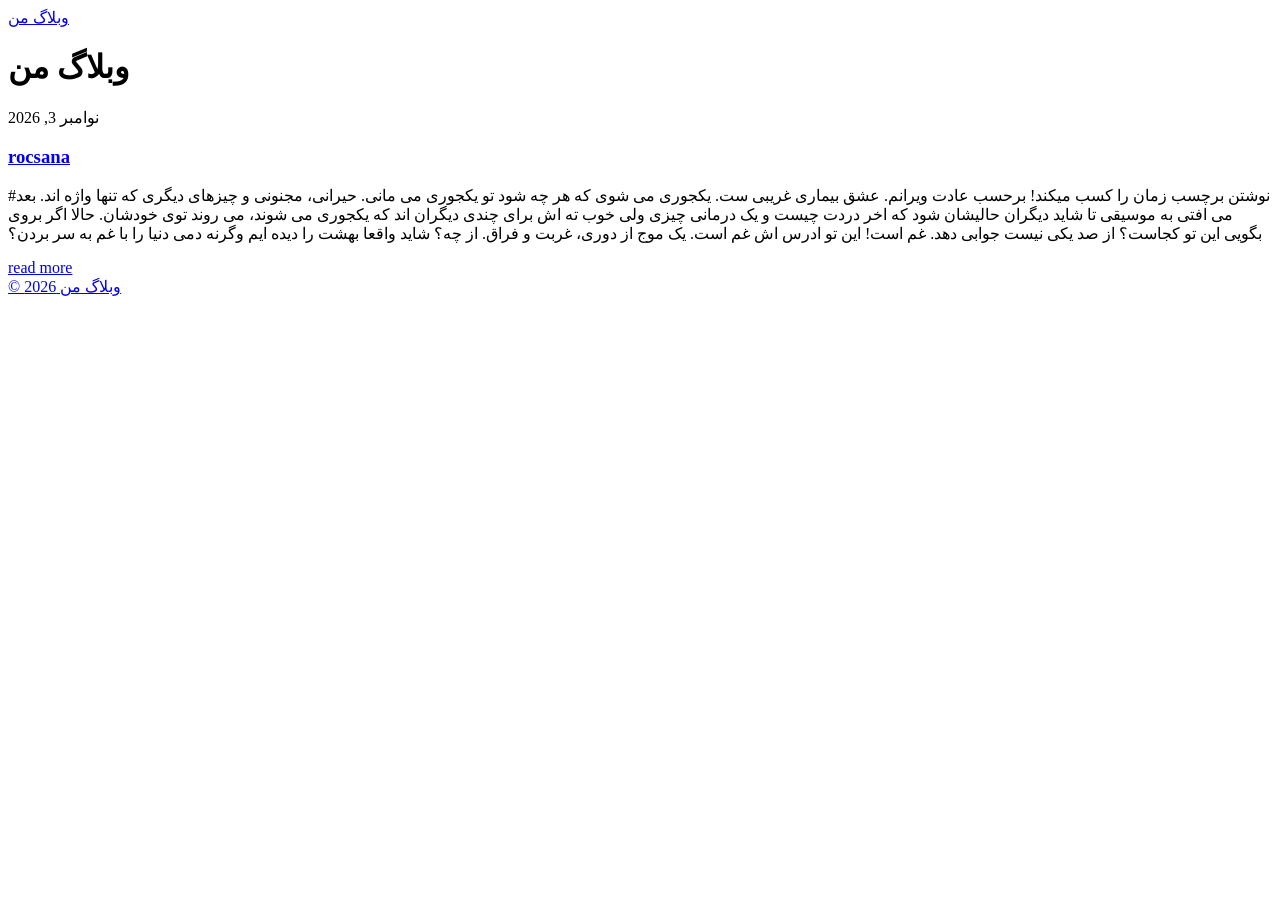
==== public/index.html @ e4a01ccb "Initial blog" ====
<!DOCTYPE html>
<html lang="fa-ir">
  <head><script src="/livereload.js?mindelay=10&amp;v=2&amp;port=1313&amp;path=livereload" data-no-instant defer></script>
    <meta charset="utf-8">
    <meta http-equiv="X-UA-Compatible" content="IE=edge,chrome=1">
    
    <title>وبلاگ من</title>
    <meta name="viewport" content="width=device-width,minimum-scale=1">
    <meta name="description" content="">
    <meta name="generator" content="Hugo 0.169.0">
    
    
    
      <meta name="robots" content="noindex, nofollow">
    
    

    <link rel="stylesheet" href="/ananke/css/main.css">
    <script>
  (function () {
    "use strict";

    
    
    function revealButtons() {
      var buttons = document.querySelectorAll(".code-block .code-copy[hidden]");
      for (var i = 0; i < buttons.length; i++) {
        buttons[i].hidden = false;
      }
    }
    if (document.readyState === "loading") {
      document.addEventListener("DOMContentLoaded", revealButtons);
    } else {
      revealButtons();
    }

    function flash(button) {
      var label = button.querySelector(".code-copy-label");
      var previous = label ? label.textContent : null;
      button.classList.add("is-copied");
      if (label) label.textContent = "Copied";
      window.setTimeout(function () {
        button.classList.remove("is-copied");
        if (label && previous !== null) label.textContent = previous;
      }, 2000);
    }

    function legacyCopy(text) {
      var area = document.createElement("textarea");
      area.value = text;
      area.setAttribute("readonly", "");
      area.style.position = "absolute";
      area.style.left = "-9999px";
      document.body.appendChild(area);
      area.select();
      var ok = false;
      try {
        ok = document.execCommand("copy");
      } catch (e) {
        ok = false;
      }
      document.body.removeChild(area);
      return ok;
    }

    function copyFrom(button) {
      var container = button.closest(".code-block");
      if (!container) return;
      var pre = container.querySelector("pre");
      if (!pre) return;
      var source = pre.querySelector("code") || pre;
      var text = source.innerText;

      if (navigator.clipboard && navigator.clipboard.writeText) {
        navigator.clipboard.writeText(text).then(
          function () { flash(button); },
          function () { if (legacyCopy(text)) flash(button); }
        );
      } else if (legacyCopy(text)) {
        flash(button);
      }
    }

    document.addEventListener("click", function (event) {
      var button = event.target.closest(".code-copy");
      if (button) copyFrom(button);
    });
  })();
</script>

    
      

    

    
    
      <link href="/index.xml" rel="alternate" type="application/rss+xml" title="وبلاگ من" />
      <link href="/index.xml" rel="feed" type="application/rss+xml" title="وبلاگ من" />
      
    

    
      <link rel="canonical" href="http://localhost:1313/">
    

    
    
    <meta property="og:url" content="http://localhost:1313/">
	<meta property="og:site_name" content="وبلاگ من">
	<meta property="og:title" content="وبلاگ من">
	<meta property="og:locale" content="fa_ir">
	<meta property="og:type" content="website">

	<meta itemprop="name" content="وبلاگ من">
	<meta itemprop="datePublished" content="2026-11-03T00:00:00+00:00">
	<meta itemprop="dateModified" content="2026-11-03T00:00:00+00:00">
	<meta name="twitter:card" content="summary">
	<meta name="twitter:title" content="وبلاگ من">

	
  </head><body class="ma0 avenir bg-near-white development is-home">

  <header>
    <div class="pb3-m pb6-l bg-black">
      <nav class="pv3 ph3 ph4-ns" role="navigation">
  <div class="flex-l center items-center justify-between">
    <a href="/" class="f3 fw2 hover-white white-90 dib no-underline">
      
        وبلاگ من
      
    </a>
    <div class="flex-l items-center">
      

      
      <div class="ananke-socials"></div>

    </div>
  </div>
</nav>

      
      <div class="tc-l pv3 ph3 ph4-ns">
        <h1 class="f2 f-subheadline-l fw2 light-silver mb0 lh-title">
          وبلاگ من
        </h1>
        
      </div>
    </div>
  </header>

<main class="pb7" role="main"><article class="cf ph3 ph5-l pv3 pv4-l f4 tc-l center measure-wide lh-copy nested-links mid-gray">
    
  </article>

  
  
  
  
  

  
    <div class="pa3 pa4-ns w-100 w-70-ns center">
      

      <section class="w-100 mw8">
        
        
          <div class="w-100 mb4 relative">
            

<article class="bb b--black-10">
  <div class="db pv4 ph3 ph0-l dark-gray no-underline">
    <div class="flex-column flex-row-ns flex">
      
      <div class="blah w-100">
        
          <time class="f6 db" datetime="2026-11-03T00:00:00Z">نوامبر 3, 2026</time>
        
        <h1 class="f3 fw1 athelas mt0 lh-title">
          <a href="/posts/roc/" class="color-inherit dim link">
            rocsana
            </a>
        </h1>
        <div class="f6 f5-l lh-copy nested-copy-line-height nested-links">
          <p>#نوشتن برچسب زمان را کسب میکند!
برحسب عادت ویرانم. عشق بیماری غریبی ست. یکجوری می شوی که هر چه شود تو
یکجوری می مانی. حیرانی، مجنونی و چیزهای دیگری که تنها واژه اند. بعد می
افتی به موسیقی تا شاید دیگران حالیشان شود که اخر دردت چیست و یک درمانی
چیزی ولی خوب ته اش برای چندی دیگران اند که یکجوری می شوند، می روند توی
خودشان. حالا اگر بروی بگویی این تو کجاست؟ از صد یکی نیست جوابی دهد. غم
است! این تو ادرس اش غم است. یک موج از دوری، غربت و فراق. از چه؟ شاید
واقعا بهشت را دیده ایم وگرنه دمی دنیا را با غم به سر بردن؟</p>
        </div>
        <a href="/posts/roc/" class="ba b--moon-gray bg-light-gray br2 color-inherit dib f7 hover-bg-moon-gray link mt2 ph2 pv1">read more</a>
      </div>
    </div>
  </div>
</article>

          </div>
        
      </section>

      

    </div>
  
</main><footer class="bg-black bottom-0 w-100 pa3" role="contentinfo">
  <div class="flex justify-between">
  <a class="f4 fw4 hover-white white-70 dn dib-ns pv2 ph3 no-underline" href="http://localhost:1313/" >
    &copy;  وبلاگ من 2026 
  </a>
    <div><div class="ananke-socials"></div>
</div>
  </div>
</footer>
</body>
</html>
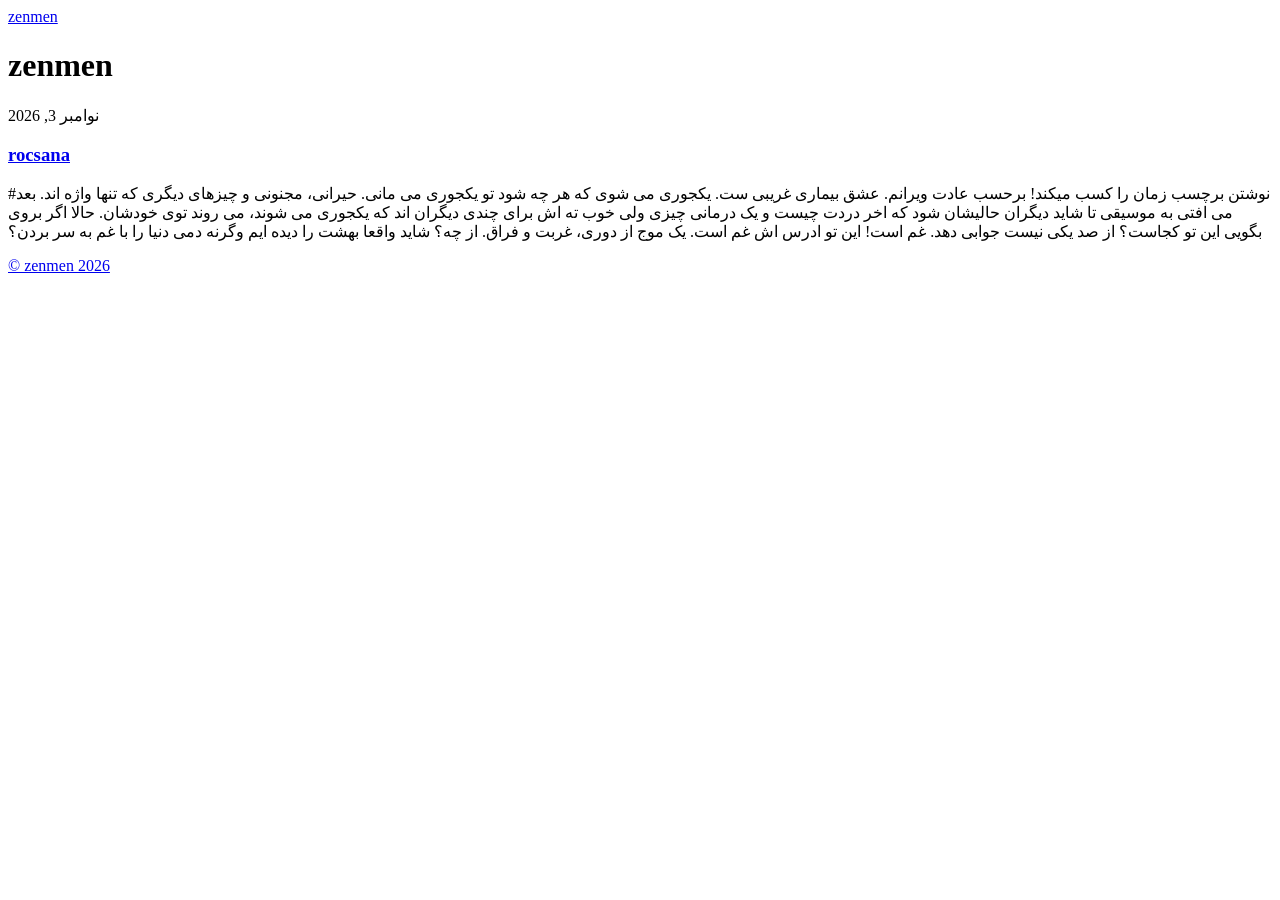
==== commit 4e1ff8cb: "Add Persian RTL support" ====
--- a/public/index.html
+++ b/public/index.html
@@ -1,223 +1,11 @@
-<!DOCTYPE html>
-<html lang="fa-ir">
-  <head><script src="/livereload.js?mindelay=10&amp;v=2&amp;port=1313&amp;path=livereload" data-no-instant defer></script>
-    <meta charset="utf-8">
-    <meta http-equiv="X-UA-Compatible" content="IE=edge,chrome=1">
-    
-    <title>وبلاگ من</title>
-    <meta name="viewport" content="width=device-width,minimum-scale=1">
-    <meta name="description" content="">
-    <meta name="generator" content="Hugo 0.169.0">
-    
-    
-    
-      <meta name="robots" content="noindex, nofollow">
-    
-    
-
-    <link rel="stylesheet" href="/ananke/css/main.css">
-    <script>
-  (function () {
-    "use strict";
-
-    
-    
-    function revealButtons() {
-      var buttons = document.querySelectorAll(".code-block .code-copy[hidden]");
-      for (var i = 0; i < buttons.length; i++) {
-        buttons[i].hidden = false;
-      }
-    }
-    if (document.readyState === "loading") {
-      document.addEventListener("DOMContentLoaded", revealButtons);
-    } else {
-      revealButtons();
-    }
-
-    function flash(button) {
-      var label = button.querySelector(".code-copy-label");
-      var previous = label ? label.textContent : null;
-      button.classList.add("is-copied");
-      if (label) label.textContent = "Copied";
-      window.setTimeout(function () {
-        button.classList.remove("is-copied");
-        if (label && previous !== null) label.textContent = previous;
-      }, 2000);
-    }
-
-    function legacyCopy(text) {
-      var area = document.createElement("textarea");
-      area.value = text;
-      area.setAttribute("readonly", "");
-      area.style.position = "absolute";
-      area.style.left = "-9999px";
-      document.body.appendChild(area);
-      area.select();
-      var ok = false;
-      try {
-        ok = document.execCommand("copy");
-      } catch (e) {
-        ok = false;
-      }
-      document.body.removeChild(area);
-      return ok;
-    }
-
-    function copyFrom(button) {
-      var container = button.closest(".code-block");
-      if (!container) return;
-      var pre = container.querySelector("pre");
-      if (!pre) return;
-      var source = pre.querySelector("code") || pre;
-      var text = source.innerText;
-
-      if (navigator.clipboard && navigator.clipboard.writeText) {
-        navigator.clipboard.writeText(text).then(
-          function () { flash(button); },
-          function () { if (legacyCopy(text)) flash(button); }
-        );
-      } else if (legacyCopy(text)) {
-        flash(button);
-      }
-    }
-
-    document.addEventListener("click", function (event) {
-      var button = event.target.closest(".code-copy");
-      if (button) copyFrom(button);
-    });
-  })();
-</script>
-
-    
-      
-
-    
-
-    
-    
-      <link href="/index.xml" rel="alternate" type="application/rss+xml" title="وبلاگ من" />
-      <link href="/index.xml" rel="feed" type="application/rss+xml" title="وبلاگ من" />
-      
-    
-
-    
-      <link rel="canonical" href="http://localhost:1313/">
-    
-
-    
-    
-    <meta property="og:url" content="http://localhost:1313/">
-	<meta property="og:site_name" content="وبلاگ من">
-	<meta property="og:title" content="وبلاگ من">
-	<meta property="og:locale" content="fa_ir">
-	<meta property="og:type" content="website">
-
-	<meta itemprop="name" content="وبلاگ من">
-	<meta itemprop="datePublished" content="2026-11-03T00:00:00+00:00">
-	<meta itemprop="dateModified" content="2026-11-03T00:00:00+00:00">
-	<meta name="twitter:card" content="summary">
-	<meta name="twitter:title" content="وبلاگ من">
-
-	
-  </head><body class="ma0 avenir bg-near-white development is-home">
-
-  <header>
-    <div class="pb3-m pb6-l bg-black">
-      <nav class="pv3 ph3 ph4-ns" role="navigation">
-  <div class="flex-l center items-center justify-between">
-    <a href="/" class="f3 fw2 hover-white white-90 dib no-underline">
-      
-        وبلاگ من
-      
-    </a>
-    <div class="flex-l items-center">
-      
-
-      
-      <div class="ananke-socials"></div>
-
-    </div>
-  </div>
-</nav>
-
-      
-      <div class="tc-l pv3 ph3 ph4-ns">
-        <h1 class="f2 f-subheadline-l fw2 light-silver mb0 lh-title">
-          وبلاگ من
-        </h1>
-        
-      </div>
-    </div>
-  </header>
-
-<main class="pb7" role="main"><article class="cf ph3 ph5-l pv3 pv4-l f4 tc-l center measure-wide lh-copy nested-links mid-gray">
-    
-  </article>
-
-  
-  
-  
-  
-  
-
-  
-    <div class="pa3 pa4-ns w-100 w-70-ns center">
-      
-
-      <section class="w-100 mw8">
-        
-        
-          <div class="w-100 mb4 relative">
-            
-
-<article class="bb b--black-10">
-  <div class="db pv4 ph3 ph0-l dark-gray no-underline">
-    <div class="flex-column flex-row-ns flex">
-      
-      <div class="blah w-100">
-        
-          <time class="f6 db" datetime="2026-11-03T00:00:00Z">نوامبر 3, 2026</time>
-        
-        <h1 class="f3 fw1 athelas mt0 lh-title">
-          <a href="/posts/roc/" class="color-inherit dim link">
-            rocsana
-            </a>
-        </h1>
-        <div class="f6 f5-l lh-copy nested-copy-line-height nested-links">
-          <p>#نوشتن برچسب زمان را کسب میکند!
+<!doctype html><html lang=fa-ir><head><meta charset=utf-8><meta http-equiv=X-UA-Compatible content="IE=edge,chrome=1"><title>zenmen</title><meta name=viewport content="width=device-width,minimum-scale=1"><meta name=description content><meta name=generator content="Hugo 0.169.0"><meta name=robots content="index, follow"><link rel=stylesheet href=/zenmen/ananke/css/main.6565a4ca17fea6ae51e86d73215aa0a6781deb4785f4344afd4385d1bc3dffce.css integrity="sha256-ZWWkyhf+pq5R6G1zIVqgpngd60eF9DRK/UOF0bw9/84=" crossorigin=anonymous><script>(function(){"use strict";function t(){for(var t=document.querySelectorAll(".code-block .code-copy[hidden]"),e=0;e<t.length;e++)t[e].hidden=!1}document.readyState==="loading"?document.addEventListener("DOMContentLoaded",t):t();function e(e){var t=e.querySelector(".code-copy-label"),n=t?t.textContent:null;e.classList.add("is-copied"),t&&(t.textContent="Copied"),window.setTimeout(function(){e.classList.remove("is-copied"),t&&n!==null&&(t.textContent=n)},2e3)}function n(e){var n,t=document.createElement("textarea");t.value=e,t.setAttribute("readonly",""),t.style.position="absolute",t.style.left="-9999px",document.body.appendChild(t),t.select(),n=!1;try{n=document.execCommand("copy")}catch{n=!1}return document.body.removeChild(t),n}function s(t){var s,o,a,i=t.closest(".code-block");if(!i)return;if(s=i.querySelector("pre"),!s)return;a=s.querySelector("code")||s,o=a.innerText,navigator.clipboard&&navigator.clipboard.writeText?navigator.clipboard.writeText(o).then(function(){e(t)},function(){n(o)&&e(t)}):n(o)&&e(t)}document.addEventListener("click",function(e){var t=e.target.closest(".code-copy");t&&s(t)})})()</script><link href=/zenmen/index.xml rel=alternate type=application/rss+xml title=zenmen><link href=/zenmen/index.xml rel=feed type=application/rss+xml title=zenmen><link rel=canonical href=https://xmoxmir.github.io/zenmen/><meta property="og:url" content="https://xmoxmir.github.io/zenmen/"><meta property="og:site_name" content="zenmen"><meta property="og:title" content="zenmen"><meta property="og:locale" content="fa_ir"><meta property="og:type" content="website"><meta itemprop=name content="zenmen"><meta itemprop=datePublished content="2026-11-03T00:00:00+00:00"><meta itemprop=dateModified content="2026-11-03T00:00:00+00:00"><meta name=twitter:card content="summary"><meta name=twitter:title content="zenmen"></head><body class="ma0 avenir bg-near-white production is-home"><header><div class="pb3-m pb6-l bg-black"><nav class="pv3 ph3 ph4-ns" role=navigation><div class="flex-l center items-center justify-between"><a href=/zenmen/ class="f3 fw2 hover-white white-90 dib no-underline">zenmen</a><div class="flex-l items-center"><div class=ananke-socials></div></div></div></nav><div class="tc-l pv3 ph3 ph4-ns"><h1 class="f2 f-subheadline-l fw2 light-silver mb0 lh-title">zenmen</h1></div></div></header><main class=pb7 role=main><article class="cf ph3 ph5-l pv3 pv4-l f4 tc-l center measure-wide lh-copy nested-links mid-gray"></article><div class="pa3 pa4-ns w-100 w-70-ns center"><section class="w-100 mw8"><div class="w-100 mb4 relative"><article class="bb b--black-10"><div class="db pv4 ph3 ph0-l dark-gray no-underline"><div class="flex-column flex-row-ns flex"><div class="blah w-100"><time class="f6 db" datetime=2026-11-03T00:00:00Z>نوامبر 3, 2026</time><h1 class="f3 fw1 athelas mt0 lh-title"><a href=/zenmen/posts/roc/ class="color-inherit dim link">rocsana</a></h1><div class="f6 f5-l lh-copy nested-copy-line-height nested-links"><p>#نوشتن برچسب زمان را کسب میکند!
 برحسب عادت ویرانم. عشق بیماری غریبی ست. یکجوری می شوی که هر چه شود تو
 یکجوری می مانی. حیرانی، مجنونی و چیزهای دیگری که تنها واژه اند. بعد می
 افتی به موسیقی تا شاید دیگران حالیشان شود که اخر دردت چیست و یک درمانی
 چیزی ولی خوب ته اش برای چندی دیگران اند که یکجوری می شوند، می روند توی
 خودشان. حالا اگر بروی بگویی این تو کجاست؟ از صد یکی نیست جوابی دهد. غم
 است! این تو ادرس اش غم است. یک موج از دوری، غربت و فراق. از چه؟ شاید
-واقعا بهشت را دیده ایم وگرنه دمی دنیا را با غم به سر بردن؟</p>
-        </div>
-        <a href="/posts/roc/" class="ba b--moon-gray bg-light-gray br2 color-inherit dib f7 hover-bg-moon-gray link mt2 ph2 pv1">read more</a>
-      </div>
-    </div>
-  </div>
-</article>
-
-          </div>
-        
-      </section>
-
-      
-
-    </div>
-  
-</main><footer class="bg-black bottom-0 w-100 pa3" role="contentinfo">
-  <div class="flex justify-between">
-  <a class="f4 fw4 hover-white white-70 dn dib-ns pv2 ph3 no-underline" href="http://localhost:1313/" >
-    &copy;  وبلاگ من 2026 
-  </a>
-    <div><div class="ananke-socials"></div>
-</div>
-  </div>
-</footer>
-</body>
-</html>
+واقعا بهشت را دیده ایم وگرنه دمی دنیا را با غم به سر بردن؟</p></div><a href=/zenmen/posts/roc/ class="ba b--moon-gray bg-light-gray br2 color-inherit dib f7 hover-bg-moon-gray link mt2 ph2 pv1"></a></div></div></div></article></div></section></div></main><footer class="bg-black bottom-0 w-100 pa3" role=contentinfo><div class="flex justify-between"><a class="f4 fw4 hover-white white-70 dn dib-ns pv2 ph3 no-underline" href=https://xmoxmir.github.io/zenmen/>&copy; zenmen 2026</a><div><div class=ananke-socials></div></div></div></footer></body></html>
 
 
 
